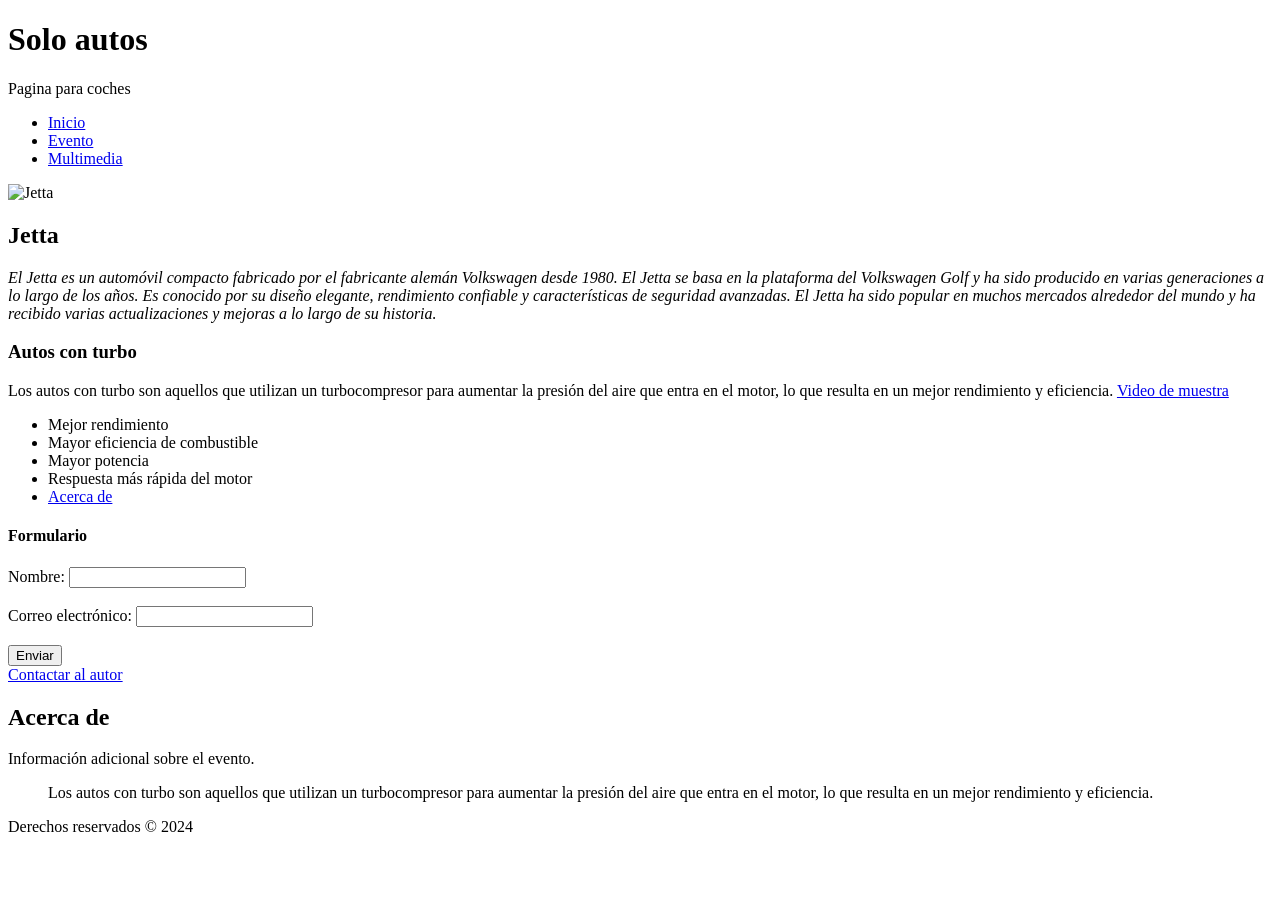
==== index.html @ bc8ced4b "Subi los primeros avances" ====
<!DOCTYPE html>
<html lang="es">
    <head>
        <meta charset="UTF-8">
        <meta name="viewport" content="width=device-width, initial-scale=1.0">
        <title>Autos</title>
    </head>
    <body>
        <main>
<h1> Solo autos</h1>
<p> Pagina para coches</p>
<nav>
    <ul>
        <li><a href="index.html">Inicio</a></li>
        <li><a href="evento.html">Evento</a></li>
        <li><a href="multimedia.html">Multimedia</a></li>
    </ul>
</nav>
<img src="https://i.pinimg.com/736x/91/e0/92/91e09209c01fa7631da568097bed41ed.jpg" alt="Jetta"
width="500" height="300">

<h2> <b>Jetta</b></h2>
<p> <i>El Jetta es un automóvil compacto fabricado por el fabricante alemán Volkswagen 
    desde 1980. El Jetta se basa en la plataforma del Volkswagen Golf y ha sido producido en varias generaciones a lo largo de los años. 
    Es conocido por su diseño elegante, rendimiento confiable y características de seguridad avanzadas. El Jetta ha sido popular en muchos mercados alrededor del mundo y ha recibido varias actualizaciones y mejoras a lo largo de su historia. </i>
</p>
<h3> Autos con turbo</h3>
<p> Los autos con turbo son aquellos que utilizan un turbocompresor para aumentar la presión del aire que entra en el motor, 
    lo que resulta en un mejor rendimiento y eficiencia.  <a href="https://www.youtube.com/watch?v=f-Tg7bBO5KI" target="_blank">Video de muestra</a>
</p>
<ul>
    <li>Mejor rendimiento</li>
    <li>Mayor eficiencia de combustible</li>
    <li>Mayor potencia</li>
    <li>Respuesta más rápida del motor</li>
    <li><a href="index.html#acerca-de">Acerca de</a></li>
</ul>

<h4>Formulario</h4>
<form action="">
    <label for="nombre">Nombre:</label>
    <input type="text" id="nombre" name="nombre"><br><br>
    <label for="email">Correo electrónico:</label>
    <input type="email" id="email" name="email"><br><br>
    <input type="submit" value="Enviar">
</form>
<a href="mailto:jesushernandezh152@gmail.com">Contactar al autor</a>
</main>

<section id="acerca-de">
    <h2>Acerca de</h2>
    <p>Información adicional sobre el evento.</p>

    <blockquote cite="https://www.youtube.com/watch?v=f-Tg7bBO5KI">
        <p>Los autos con turbo son aquellos que utilizan un turbocompresor para aumentar la presión del aire que entra en el motor, 
            lo que resulta en un mejor rendimiento y eficiencia.</p>
    </blockquote>
</section>

<footer>
    <p>Derechos reservados &copy; 2024</p>
</footer>
    </body>
</html>
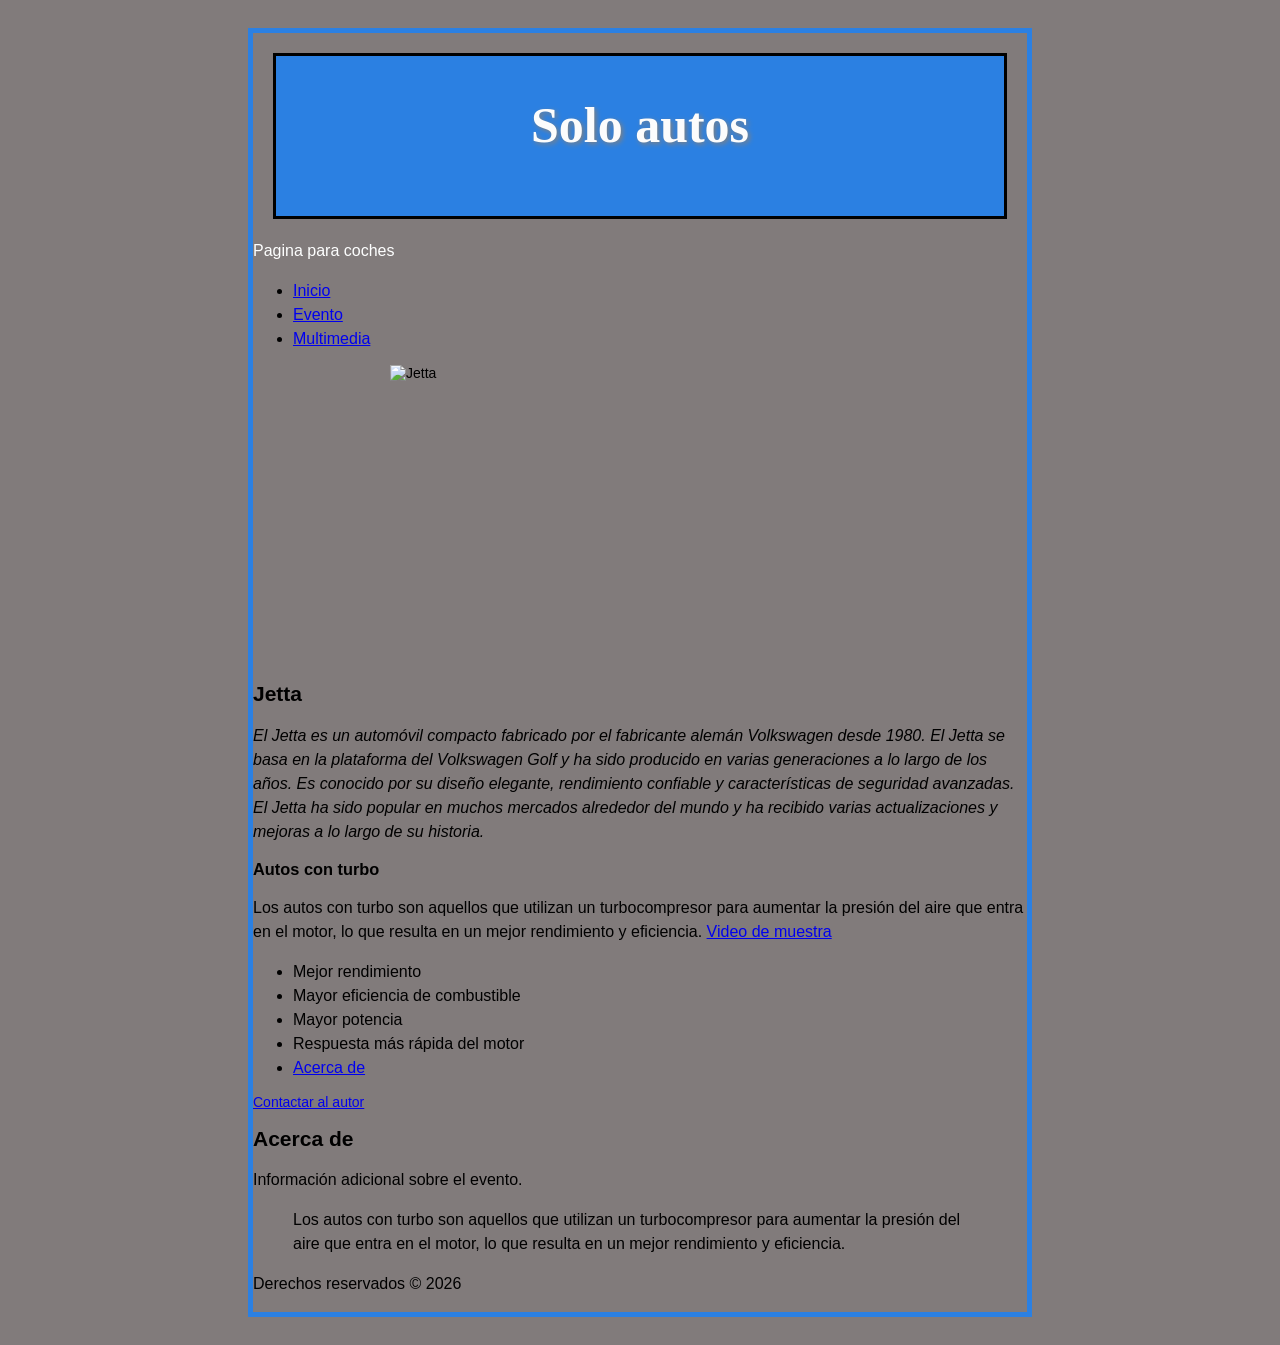
==== commit 229a9599: "Finalizacion del mi primera pagina web" ====
--- a/index.html
+++ b/index.html
@@ -3,12 +3,25 @@
     <head>
         <meta charset="UTF-8">
         <meta name="viewport" content="width=device-width, initial-scale=1.0">
-        <title>Autos</title>
+        <title>MI web y eventos de autos</title>
+        <meta name="robots" content="noindex, nofollow">
+        <meta name="description" content="Pagina web sobre autos">
+        <meta name="keywords" content="autos, coches, deportivos, lujo">
+        <meta name="author" content="yisus">
+
+        <!-- metagraph -->
+        <meta property="og:title" content="MI web y eventos de autos">
+        <meta property="og:description" content="Pagina web sobre autos">  
+        <meta property="og:url" content="https://miwebdeautos.com"> 
+        <meta property="og:image" content="https://images.unsplash.com/photo-1742445134048-c8093da6bd14?fm=jpg&q=60&w=3000&ixlib=rb-4.0.3&ixid=M3wxMjA3fDB8MHxwaG90by1wYWdlfHx8fGVufDB8fHx8fA%3D%3D">
+        <link rel="icon" href="imagenes/racing.png" type="image/png">
+
+        <link rel="stylesheet" href="css/estilos.css">
     </head>
     <body>
         <main>
 <h1> Solo autos</h1>
-<p> Pagina para coches</p>
+<p class="parrafo1"> Pagina para coches</p>
 <nav>
     <ul>
         <li><a href="index.html">Inicio</a></li>
@@ -36,14 +49,6 @@
     <li><a href="index.html#acerca-de">Acerca de</a></li>
 </ul>
 
-<h4>Formulario</h4>
-<form action="">
-    <label for="nombre">Nombre:</label>
-    <input type="text" id="nombre" name="nombre"><br><br>
-    <label for="email">Correo electrónico:</label>
-    <input type="email" id="email" name="email"><br><br>
-    <input type="submit" value="Enviar">
-</form>
 <a href="mailto:jesushernandezh152@gmail.com">Contactar al autor</a>
 </main>
 
@@ -58,7 +63,7 @@
 </section>
 
 <footer>
-    <p>Derechos reservados &copy; 2024</p>
+    <p>Derechos reservados &copy; 2026</p>
 </footer>
     </body>
 </html>
--- a/css/estilos.css
+++ b/css/estilos.css
@@ -0,0 +1,86 @@
+/*comentario*/
+html{
+    background-color: rgb(129, 123, 123);
+}
+h1{
+font-family: initial;/*no ereda de ningun lado*/
+color: rgb(252, 252, 252);
+font-size: 50px;
+text-align: center;
+text-shadow: 2px 2px 5px gray;/*efecto de sombra*/
+/*cuadro de color*/
+background-color: rgb(43, 128, 226);
+padding: 40px;
+border: 3px solid black;
+margin: 20px;
+height: 80px;
+}
+
+.parrafo1{/*color de parrafo con clase*/
+color: rgb(254, 255, 255);
+}
+
+body{/*fuente*/
+    font-family: Arial, Helvetica, sans-serif;
+    font-size: 14px;
+    border: solid 5px rgb(43, 128, 226);
+    
+}
+
+p, li{
+    font-size: 16px;
+    line-height: 1.5;
+}
+
+a:hover{/*efecto al pasar el mouse por encima*/
+    color: red;
+}
+
+input[type="text"]:focus{/*efecto al hacer click en el input*/
+    border-color: blue;
+    outline: 2px solid rgb(202, 7, 209);
+    border-radius: 5px;
+}
+
+html{/*centrar el contenido*/
+    max-width: 800px;
+    margin: 0 auto;
+    padding: 20px;
+}
+
+img{
+    display: block;
+    margin: 0 auto;
+}
+
+video{
+    display: block;
+    margin: 0 auto;
+}
+
+audio{
+    display: block;
+    margin: 0 auto;
+}
+
+button{
+    font-size: 16px;
+    display: inline-block;
+    margin: 20px auto;
+    padding: 10px 20px;
+    background-color: #1c2883;
+    color:chartreuse;
+    border-radius: 5px;
+}
+
+button:hover{
+    background-color: #0d1a4c;
+    cursor: pointer;
+}
+
+iframe{
+    width: 100%;
+    aspect-ratio: 16/9;
+    height: auto;
+
+}
